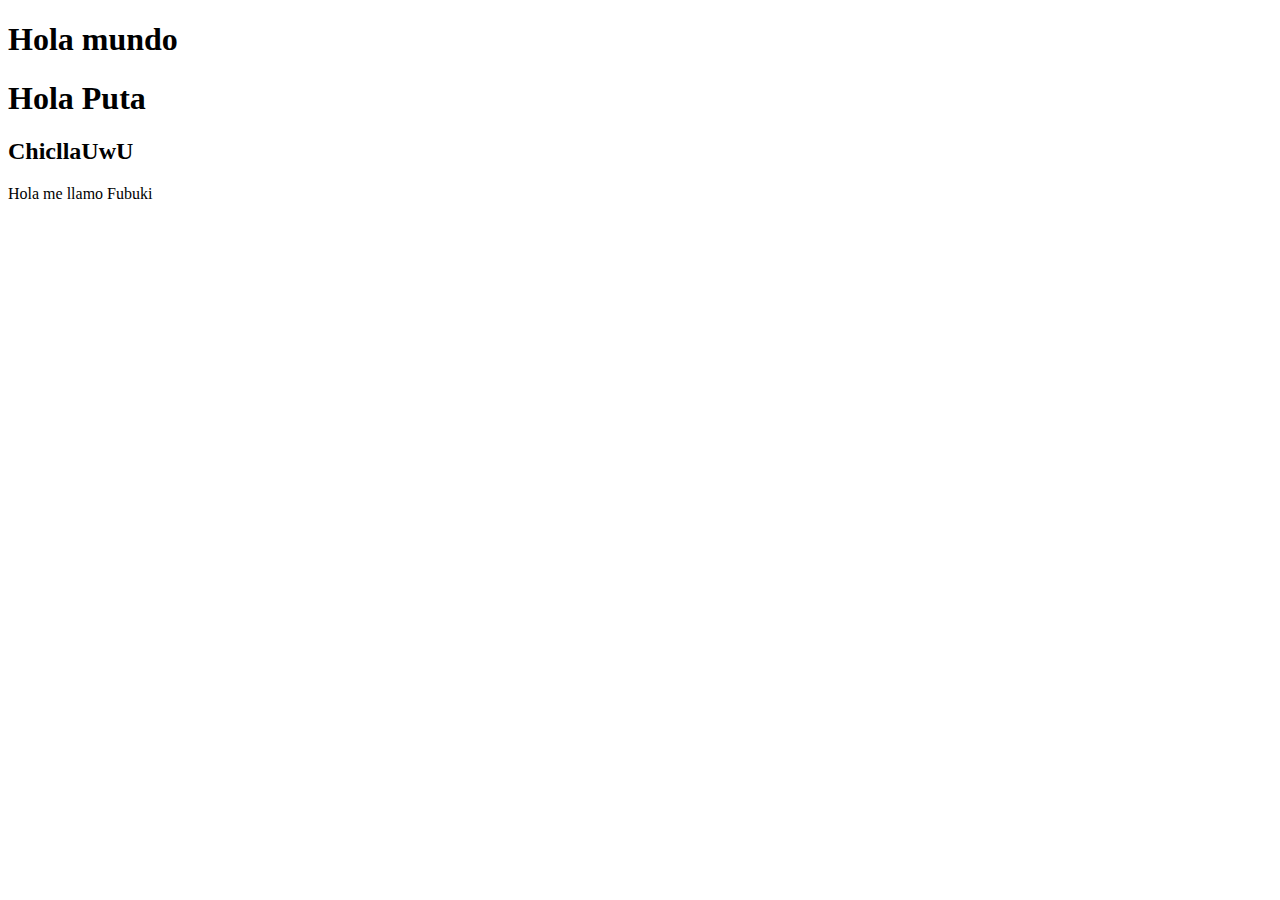
==== html/index.html @ d467c2f8 "Merge branch 'main' of https://github.com/OscarChiclla/PaginaAHC" ====
<!DOCTYPE html>
<html lang="en">
<head>
    <meta charset="UTF-8">
    <meta http-equiv="X-UA-Compatible" content="IE=edge">
    <meta name="viewport" content="width=device-width, initial-scale=1.0">
    <title>Document</title>
</head>
<body>
    <h1>Hola mundo</h1>
    <h1>Hola Puta</h1>
    <h2>ChicllaUwU</h2>
    <p>Hola me llamo Fubuki</p>
</body>
</html>
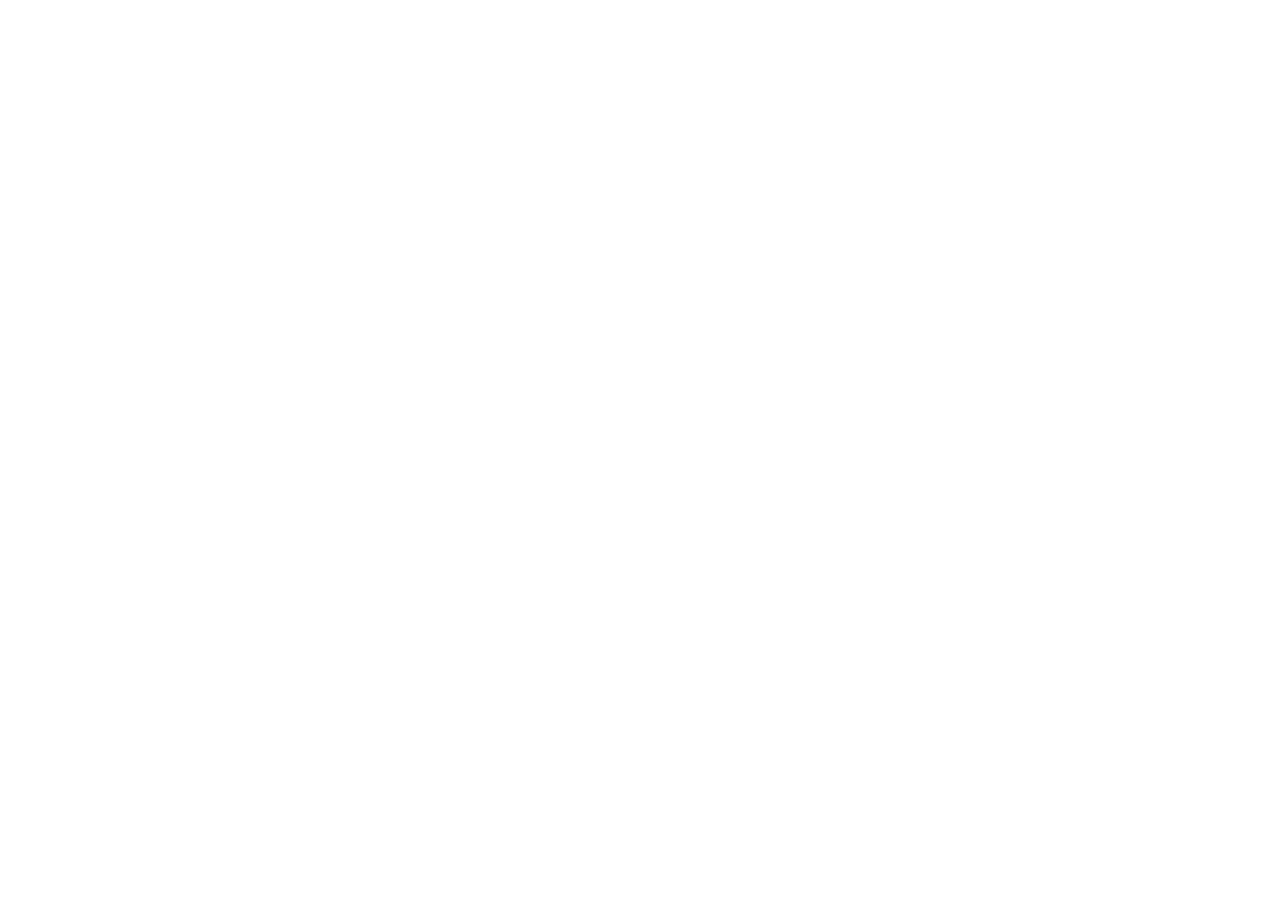
==== commit 0bed349c: "Eliminar todo" ====
--- a/html/index.html
+++ b/html/index.html
@@ -7,9 +7,6 @@
     <title>Document</title>
 </head>
 <body>
-    <h1>Hola mundo</h1>
-    <h1>Hola Puta</h1>
-    <h2>ChicllaUwU</h2>
-    <p>Hola me llamo Fubuki</p>
+    
 </body>
 </html>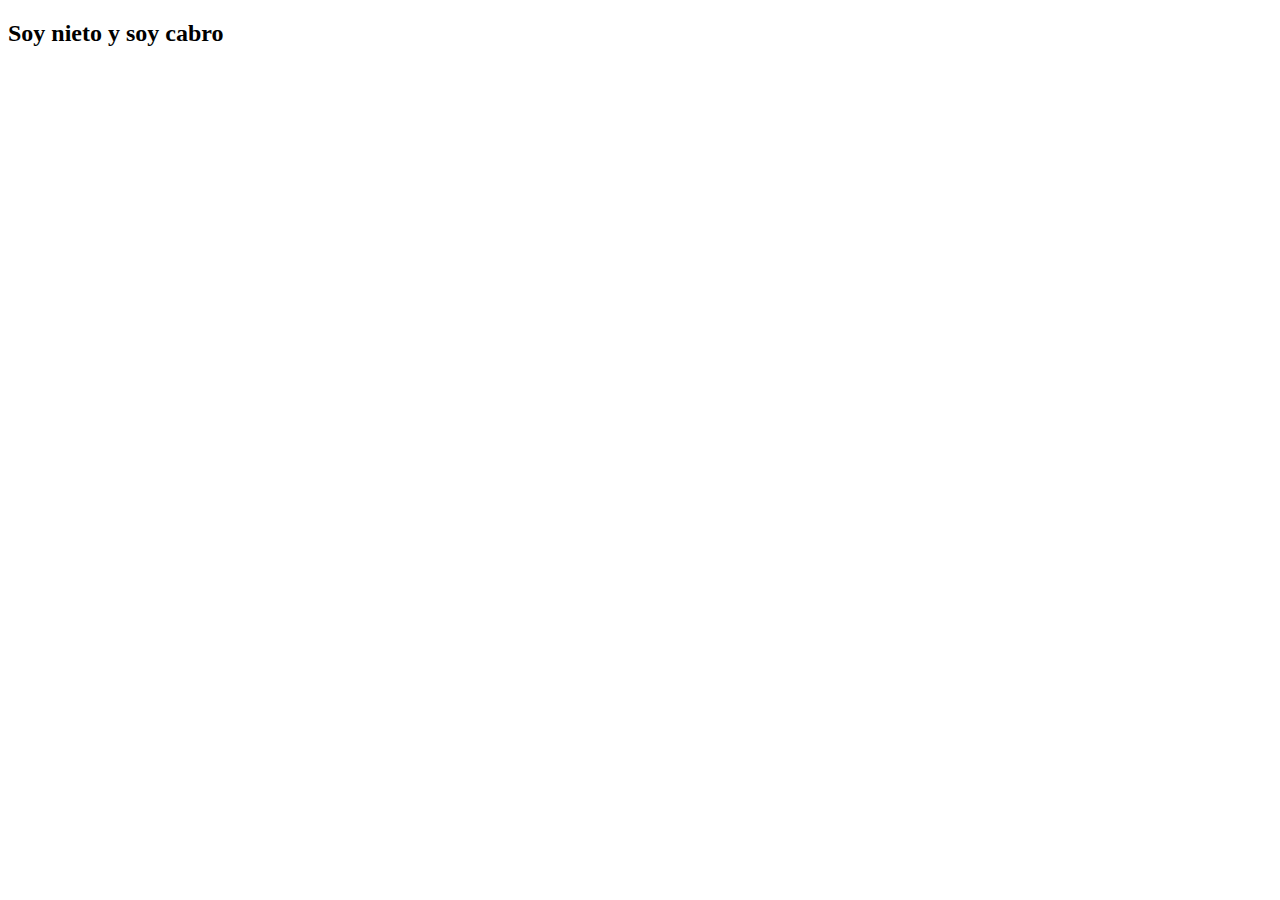
==== commit cc65f9ca: "nietp" ====
--- a/html/index.html
+++ b/html/index.html
@@ -7,6 +7,6 @@
     <title>Document</title>
 </head>
 <body>
-    
+    <h2>Soy nieto y soy cabro</h2>
 </body>
 </html>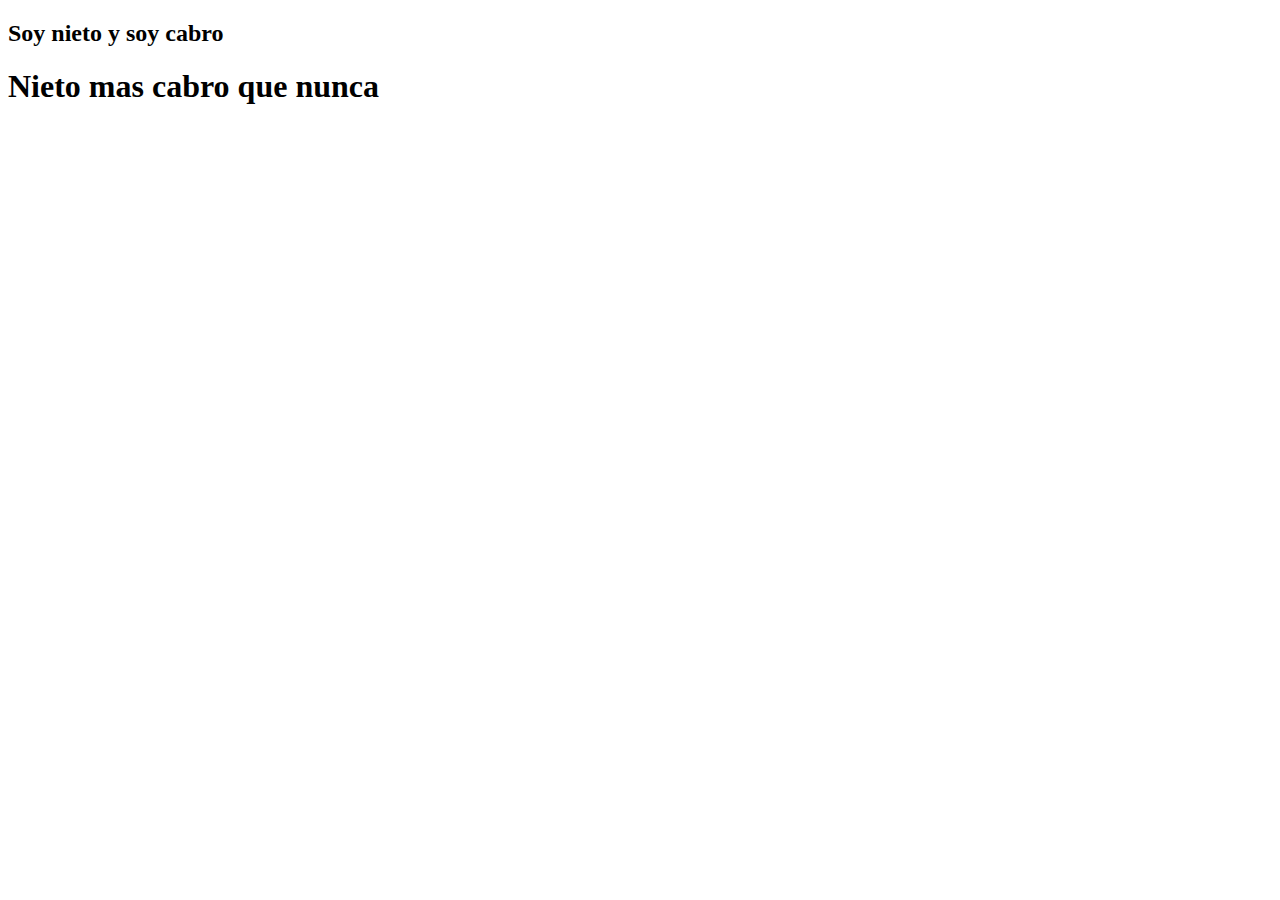
==== commit 4e28fcf8: "cabro2" ====
--- a/html/index.html
+++ b/html/index.html
@@ -8,5 +8,6 @@
 </head>
 <body>
     <h2>Soy nieto y soy cabro</h2>
+    <h1>Nieto mas cabro que nunca</h1>
 </body>
 </html>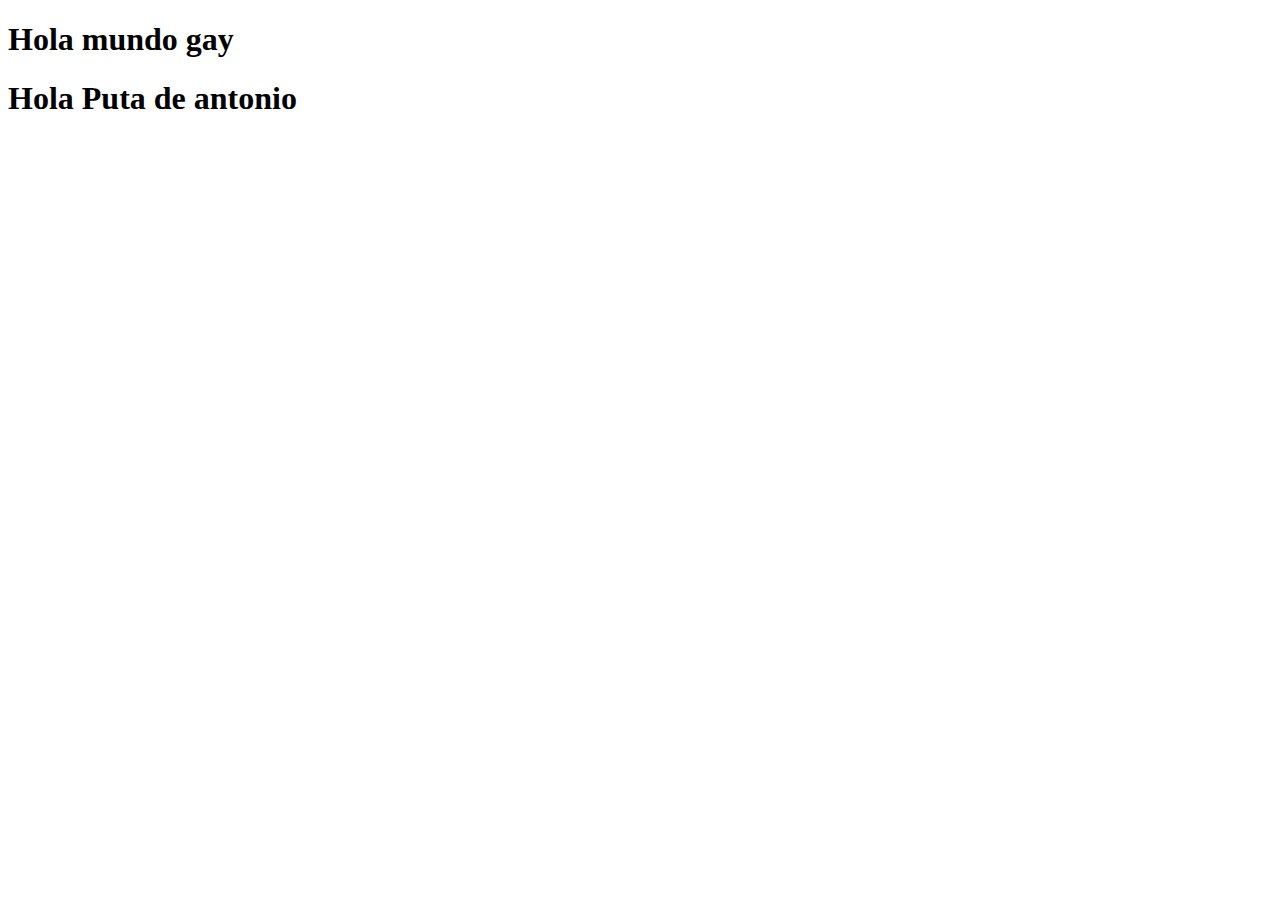
==== commit 1239660e: "cabro antonio" ====
--- a/html/index.html
+++ b/html/index.html
@@ -7,7 +7,8 @@
     <title>Document</title>
 </head>
 <body>
-    <h2>Soy nieto y soy cabro</h2>
-    <h1>Nieto mas cabro que nunca</h1>
+    <h1>Hola mundo gay</h1>
+    <h1>Hola Puta de antonio</h1>
+    
 </body>
 </html>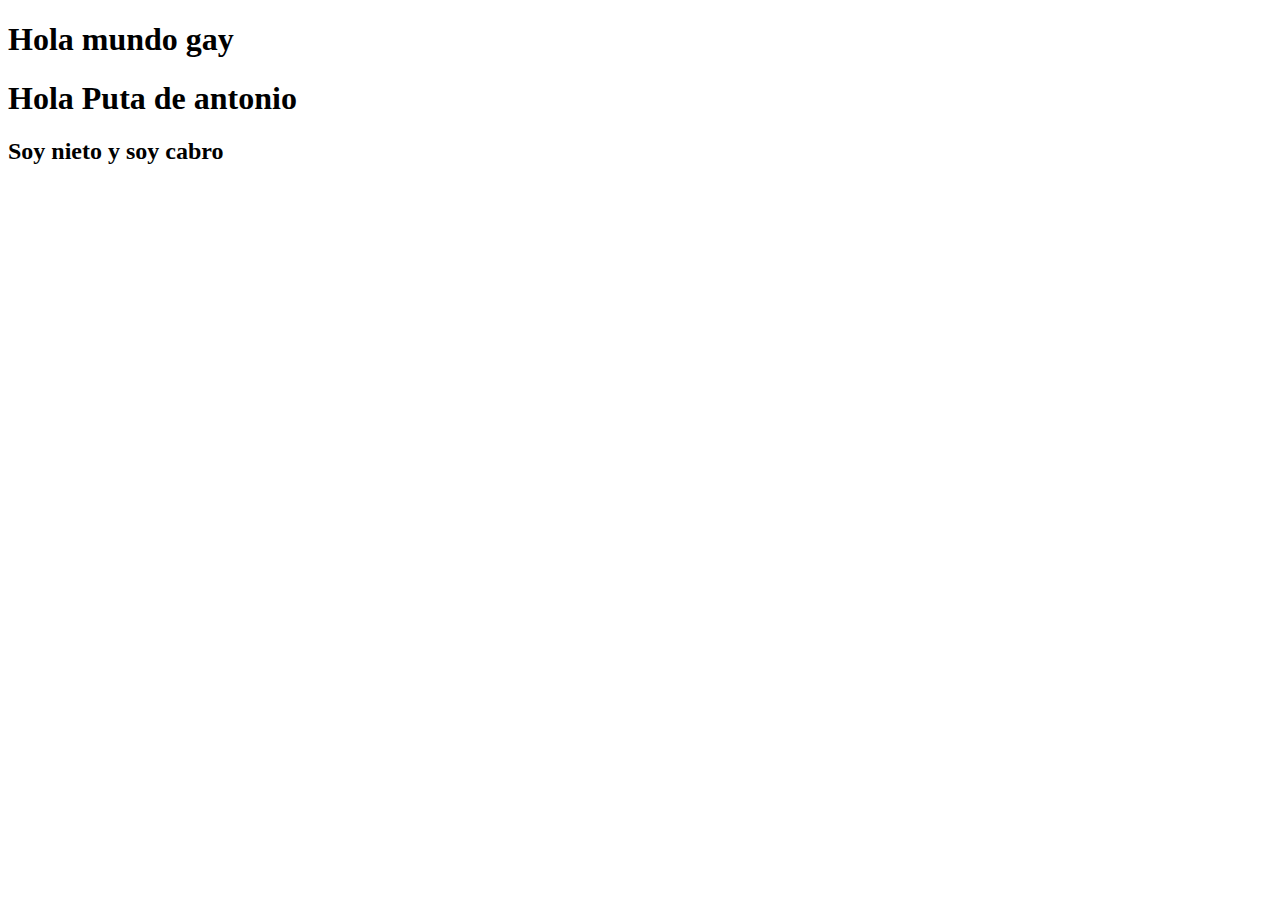
==== commit 4bd7e5ad: "Merge branch 'main' into Antonio" ====
--- a/html/index.html
+++ b/html/index.html
@@ -7,8 +7,12 @@
     <title>Document</title>
 </head>
 <body>
+
     <h1>Hola mundo gay</h1>
     <h1>Hola Puta de antonio</h1>
     
+
+    <h2>Soy nieto y soy cabro</h2>
+
 </body>
 </html>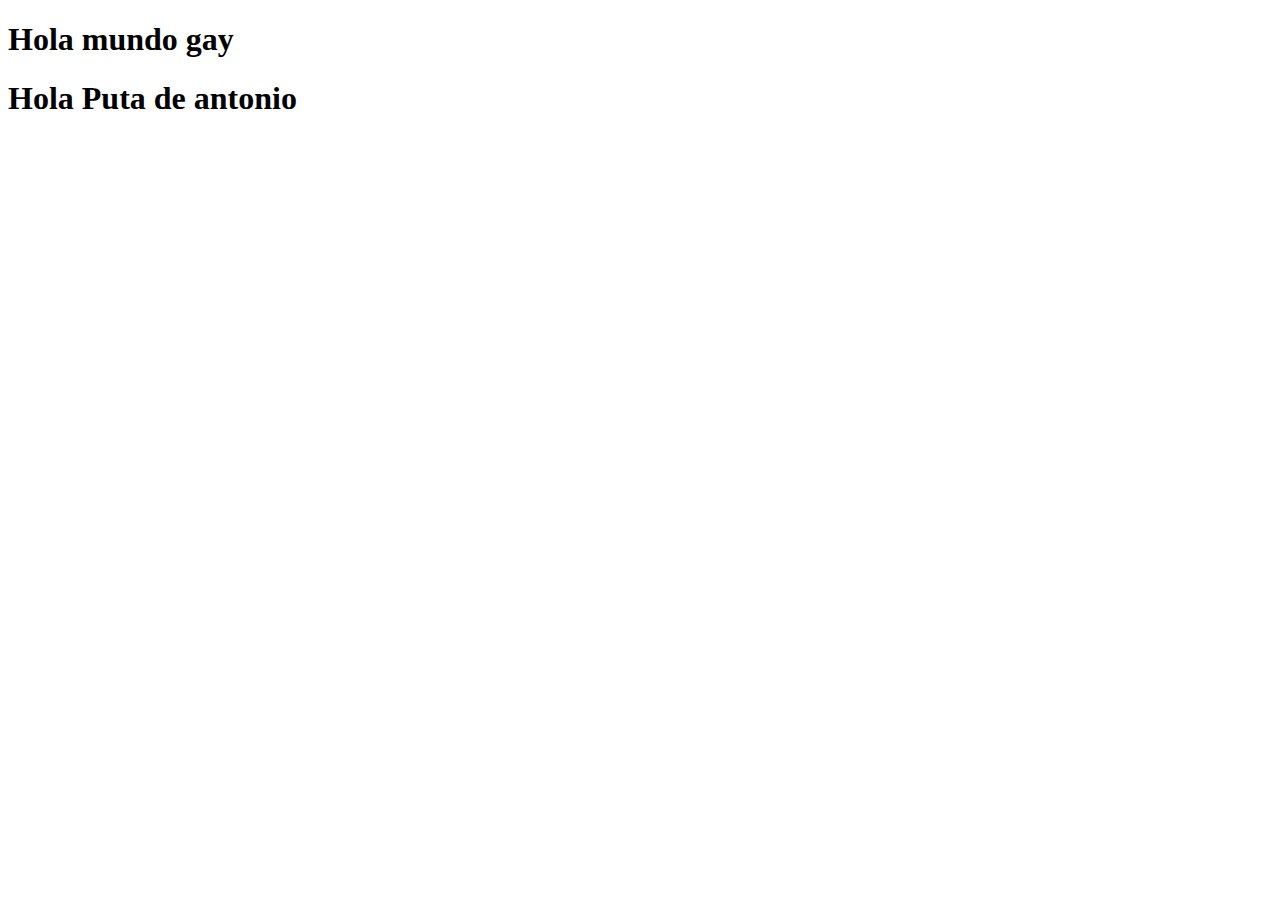
==== commit f8523c78: "Merge branch 'Antonio'" ====
--- a/html/index.html
+++ b/html/index.html
@@ -7,12 +7,8 @@
     <title>Document</title>
 </head>
 <body>
-
     <h1>Hola mundo gay</h1>
     <h1>Hola Puta de antonio</h1>
     
-
-    <h2>Soy nieto y soy cabro</h2>
-
 </body>
 </html>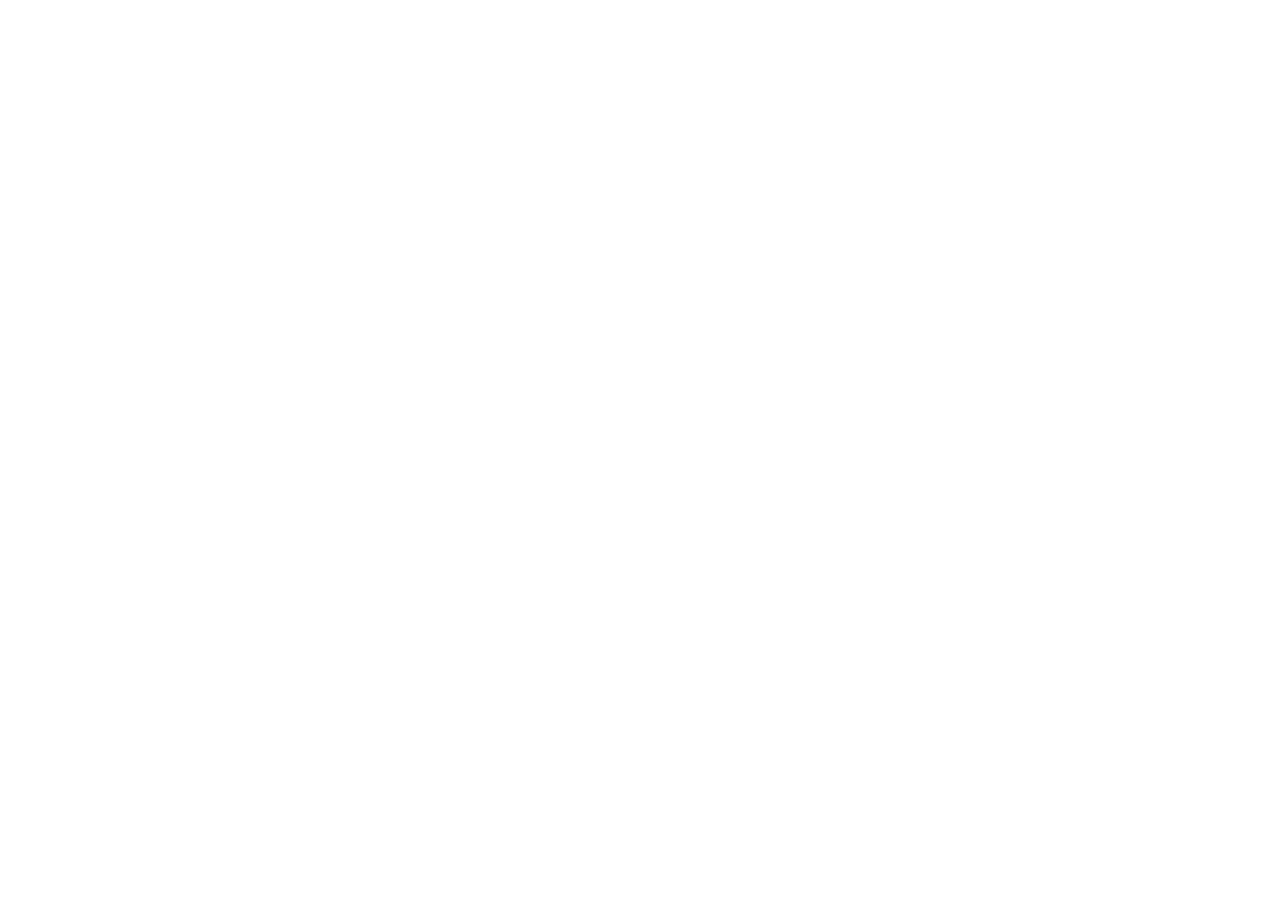
==== commit 3abb4e87: "xd" ====
--- a/html/index.html
+++ b/html/index.html
@@ -7,8 +7,8 @@
     <title>Document</title>
 </head>
 <body>
-    <h1>Hola mundo gay</h1>
-    <h1>Hola Puta de antonio</h1>
+
     
+
 </body>
 </html>